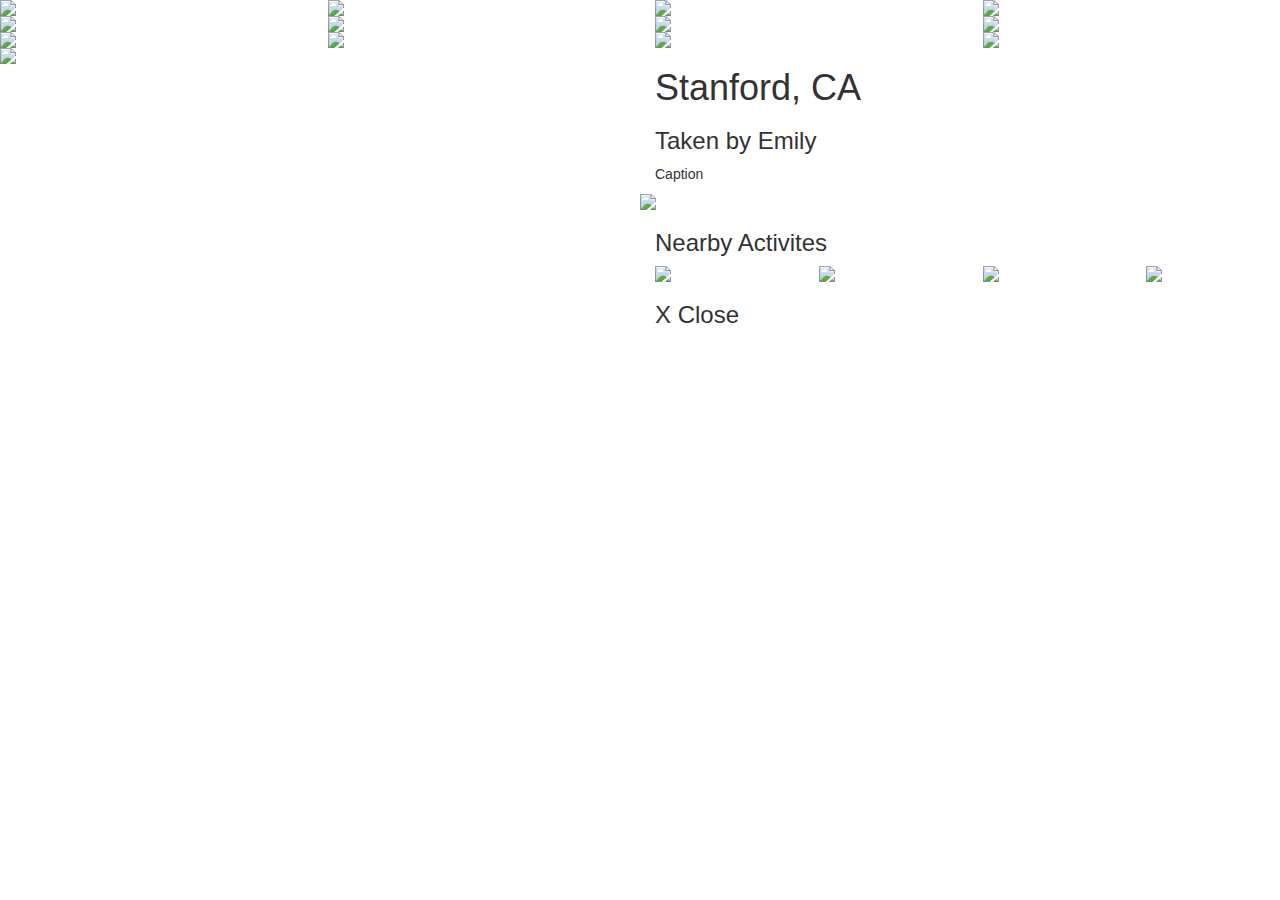
==== index.html @ 28a314d1 "adding dynamic captions" ====
<!DOCTYPE html>
<html>
	<head>
	<title>Destination Photos</title>

	<link href='https://fonts.googleapis.com/css?family=Lato:400,700,900,300' rel='stylesheet' type='text/css'>
	<link type="text/css" rel="stylesheet" href="https://maxcdn.bootstrapcdn.com/bootstrap/3.3.6/css/bootstrap.min.css">
	<link type="text/css" rel="stylesheet" href="css/master.css">
	</head>
	<body>
		<div class="row">
			<div class="col-xs-3">
				<img src="assets/stanford1.jpg" class="img-responsive photo-tile">
			</div>
			<div class="col-xs-3">
				<img src="assets/stanford2.jpg" class="img-responsive photo-tile">
			</div>
			<div class="col-xs-3">
				<img src="assets/stanford3.jpg" class="img-responsive photo-tile">
			</div>
			<div class="col-xs-3">
				<img src="assets/stanford4.jpg" class="img-responsive photo-tile">
			</div>
		</div>
		<div class="row">
			<div class="col-xs-3">
				<img src="assets/stanford5.jpg" class="img-responsive photo-tile">
			</div>
			<div class="col-xs-3">
				<img src="assets/stanford6.jpg" class="img-responsive photo-tile">
			</div>
			<div class="col-xs-3">
				<img src="assets/stanford7.jpg" class="img-responsive photo-tile">
			</div>
			<div class="col-xs-3">
				<img src="assets/stanford8.jpg" class="img-responsive photo-tile">
			</div>
		</div>
		<div class="row">
			<div class="col-xs-3">
				<img src="assets/stanford9.jpg" class="img-responsive photo-tile">
			</div>
			<div class="col-xs-3">
				<img src="assets/stanford10.jpg" class="img-responsive photo-tile">
			</div>
			<div class="col-xs-3">
				<img src="assets/stanford11.jpg" class="img-responsive photo-tile">
			</div>
			<div class="col-xs-3">
				<img src="assets/stanford12.jpg" class="img-responsive photo-tile">
			</div>
		</div>
		
		<div class="photo-details photo-details-hidden">
			<div class="row">
				<div class="col-xs-6">
					<img src="assets/stanford1.jpg" class="img-responsive photo-details-photo-tile" id="photo-details-photo">
				</div>
				<div class="col-xs-6">
					<h1>Stanford, CA</h1>
					<h3>Taken by Emily</h3>
					<p id="caption-text">Caption</p>
					<div class="row">
						<img src="assets/map.png" class="img-responsive">
					</div>
					<h3>Nearby Activites</h3>
					<div class="row">
						<div class="col-xs-3">
							<img src="assets/stanford9.jpg" class="img-responsive photo-tile">
						</div>
						<div class="col-xs-3">
							<img src="assets/stanford10.jpg" class="img-responsive photo-tile">
						</div>
						<div class="col-xs-3">
							<img src="assets/stanford11.jpg" class="img-responsive photo-tile">
						</div>
						<div class="col-xs-3">
							<img src="assets/stanford12.jpg" class="img-responsive photo-tile">
						</div>
					</div>
					<div class="row">
						<div class="col-xs-12">
							<h3 class="photo-details-close">X Close</h3>
						</div>
					</div>
				</div>
			</div>
		</div>

	</body>

	<script src="https://ajax.googleapis.com/ajax/libs/jquery/2.2.0/jquery.min.js"></script>
	<script src="js/master.js"></script>
</html>
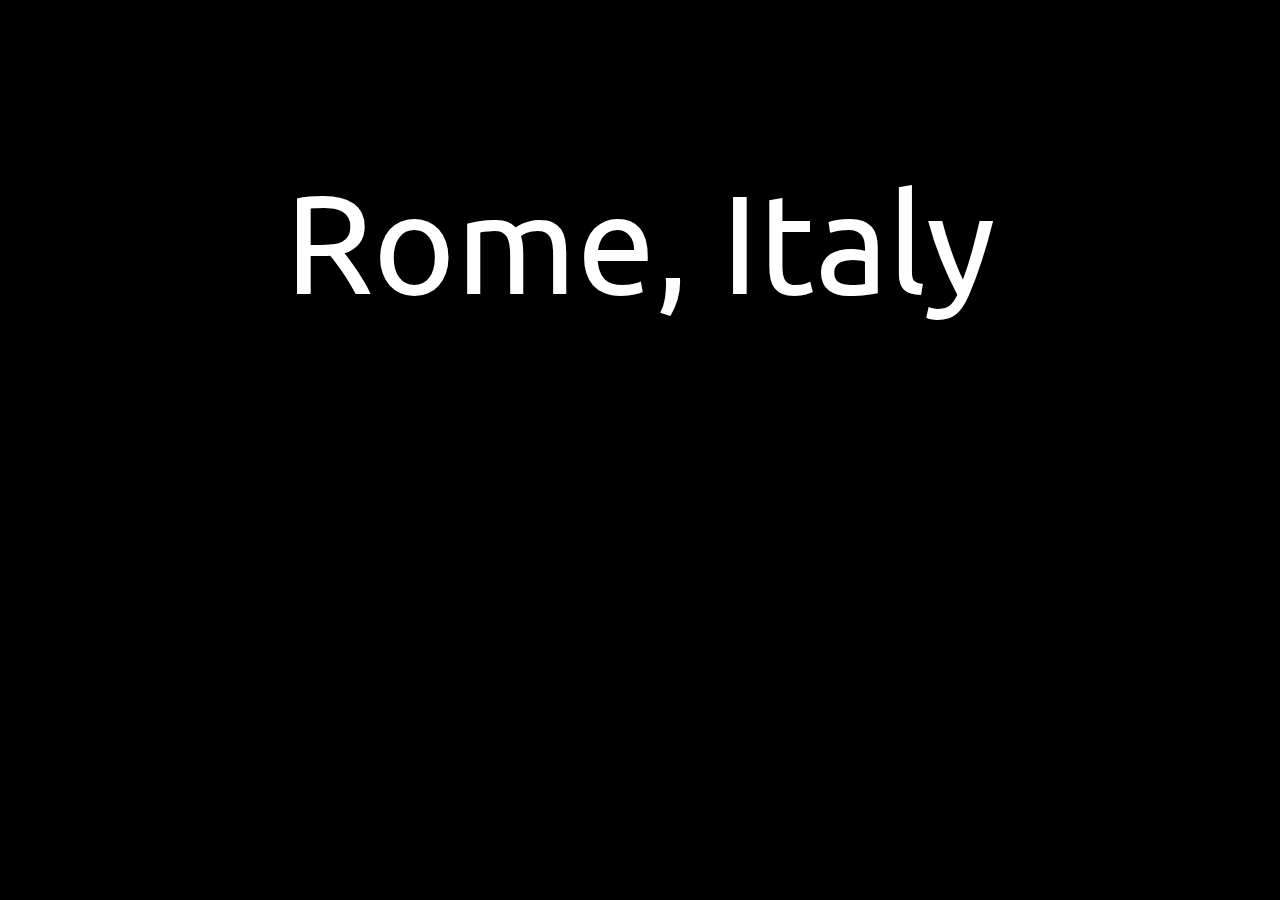
==== commit 432301d5: "fixing index and adding photos" ====
--- a/index.html
+++ b/index.html
@@ -1,95 +1,19 @@
 <!DOCTYPE html>
 <html>
 	<head>
-	<title>Destination Photos</title>
+		<title>Slate.</title>
 
-	<link href='https://fonts.googleapis.com/css?family=Lato:400,700,900,300' rel='stylesheet' type='text/css'>
-	<link type="text/css" rel="stylesheet" href="https://maxcdn.bootstrapcdn.com/bootstrap/3.3.6/css/bootstrap.min.css">
-	<link type="text/css" rel="stylesheet" href="css/master.css">
+		<link href='https://fonts.googleapis.com/css?family=Ubuntu:400,300,700,500' rel='stylesheet' type='text/css'>
+		<link type="text/css" rel="stylesheet" href="https://maxcdn.bootstrapcdn.com/bootstrap/3.3.6/css/bootstrap.min.css"> 
+		<link type="text/css" rel="stylesheet" href="css/master.css">
 	</head>
 	<body>
-		<div class="row">
-			<div class="col-xs-3">
-				<img src="assets/stanford1.jpg" class="img-responsive photo-tile">
-			</div>
-			<div class="col-xs-3">
-				<img src="assets/stanford2.jpg" class="img-responsive photo-tile">
-			</div>
-			<div class="col-xs-3">
-				<img src="assets/stanford3.jpg" class="img-responsive photo-tile">
-			</div>
-			<div class="col-xs-3">
-				<img src="assets/stanford4.jpg" class="img-responsive photo-tile">
-			</div>
+		<div class="location-name">
+			Rome, Italy
 		</div>
-		<div class="row">
-			<div class="col-xs-3">
-				<img src="assets/stanford5.jpg" class="img-responsive photo-tile">
-			</div>
-			<div class="col-xs-3">
-				<img src="assets/stanford6.jpg" class="img-responsive photo-tile">
-			</div>
-			<div class="col-xs-3">
-				<img src="assets/stanford7.jpg" class="img-responsive photo-tile">
-			</div>
-			<div class="col-xs-3">
-				<img src="assets/stanford8.jpg" class="img-responsive photo-tile">
-			</div>
+		<div id="photo-tile-container">
 		</div>
-		<div class="row">
-			<div class="col-xs-3">
-				<img src="assets/stanford9.jpg" class="img-responsive photo-tile">
-			</div>
-			<div class="col-xs-3">
-				<img src="assets/stanford10.jpg" class="img-responsive photo-tile">
-			</div>
-			<div class="col-xs-3">
-				<img src="assets/stanford11.jpg" class="img-responsive photo-tile">
-			</div>
-			<div class="col-xs-3">
-				<img src="assets/stanford12.jpg" class="img-responsive photo-tile">
-			</div>
-		</div>
-		
-		<div class="photo-details photo-details-hidden">
-			<div class="row">
-				<div class="col-xs-6">
-					<img src="assets/stanford1.jpg" class="img-responsive photo-details-photo-tile" id="photo-details-photo">
-				</div>
-				<div class="col-xs-6">
-					<h1>Stanford, CA</h1>
-					<h3>Taken by Emily</h3>
-					<p id="caption-text">Caption</p>
-					<div class="row">
-						<img src="assets/map.png" class="img-responsive">
-					</div>
-					<h3>Nearby Activites</h3>
-					<div class="row">
-						<div class="col-xs-3">
-							<img src="assets/stanford9.jpg" class="img-responsive photo-tile">
-						</div>
-						<div class="col-xs-3">
-							<img src="assets/stanford10.jpg" class="img-responsive photo-tile">
-						</div>
-						<div class="col-xs-3">
-							<img src="assets/stanford11.jpg" class="img-responsive photo-tile">
-						</div>
-						<div class="col-xs-3">
-							<img src="assets/stanford12.jpg" class="img-responsive photo-tile">
-						</div>
-					</div>
-					<div class="row">
-						<div class="col-xs-12">
-							<h3 class="photo-details-close">X Close</h3>
-						</div>
-					</div>
-				</div>
-			</div>
-		</div>
-
+		<script src="js/master.js"></script>
+		<script src="https://ajax.googleapis.com/ajax/libs/jquery/2.2.0/jquery.min.js"></script>
 	</body>
-
-	<script src="https://ajax.googleapis.com/ajax/libs/jquery/2.2.0/jquery.min.js"></script>
-	<script src="js/master.js"></script>
-</html>
-
+</html>--- a/css/master.css
+++ b/css/master.css
@@ -0,0 +1,13 @@
+body {
+	background-color: #000;
+	font-family: 'Ubuntu', sans-serif;
+}
+
+.location-name {
+	color: #fff;
+	font-size: 10em;
+	width: 100%;
+	text-align: center;
+	position: absolute;
+	top: 1em;
+}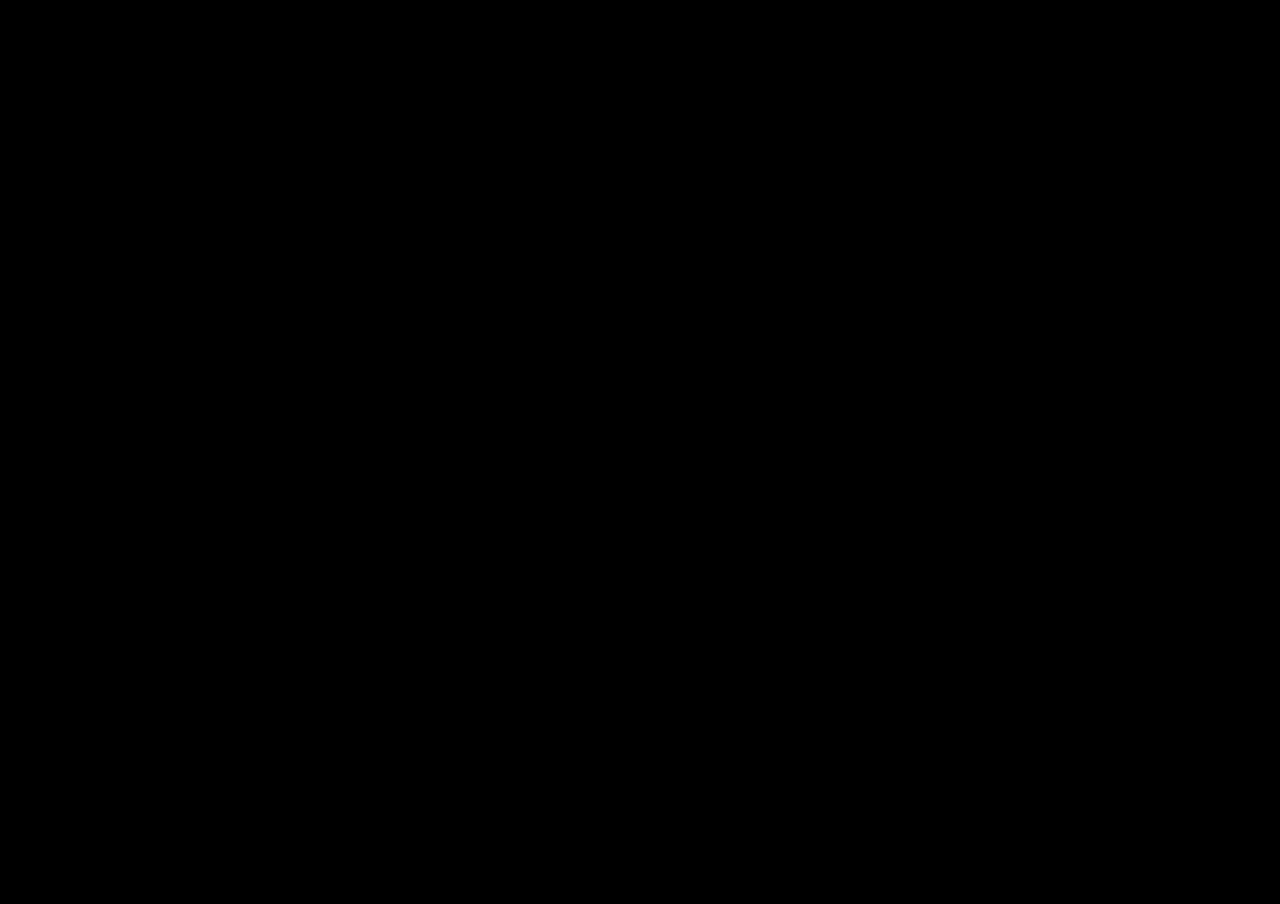
==== commit 001defe2: "resetting index" ====
--- a/index.html
+++ b/index.html
@@ -1,19 +1,19 @@
 <!DOCTYPE html>
 <html>
-	<head>
-		<title>Slate.</title>
+<head>
+  <link href='https://fonts.googleapis.com/css?family=Ubuntu:400,300,700,500' rel='stylesheet' type='text/css'>
+  <link type="text/css" rel="stylesheet" href="https://maxcdn.bootstrapcdn.com/bootstrap/3.3.6/css/bootstrap.min.css"> 
+  <link type="text/css" rel="stylesheet" href="css/master.css">
 
-		<link href='https://fonts.googleapis.com/css?family=Ubuntu:400,300,700,500' rel='stylesheet' type='text/css'>
-		<link type="text/css" rel="stylesheet" href="https://maxcdn.bootstrapcdn.com/bootstrap/3.3.6/css/bootstrap.min.css"> 
-		<link type="text/css" rel="stylesheet" href="css/master.css">
-	</head>
-	<body>
-		<div class="location-name">
-			Rome, Italy
-		</div>
-		<div id="photo-tile-container">
-		</div>
-		<script src="js/master.js"></script>
-		<script src="https://ajax.googleapis.com/ajax/libs/jquery/2.2.0/jquery.min.js"></script>
-	</body>
+  <title>Slate.</title>
+
+</head>
+  <body style="background-color:black;">
+    <canvas id="myCanvas" resize="true"></canvas>
+
+    <script src="https://ajax.googleapis.com/ajax/libs/jquery/2.2.0/jquery.min.js"></script>
+    <script type="text/javascript" src="js/paper.js"></script>
+    <script type="text/javascript" src="js/slateData.js"></script>
+    <script type="text/paperscript" canvas="myCanvas" src="js/slate.js"></script>
+  </body>
 </html>--- a/css/master.css
+++ b/css/master.css
@@ -1,13 +1,17 @@
+html,
+body {
+    margin: 0;
+    overflow: hidden;
+    height: 100%;
+}
+
 body {
 	background-color: #000;
 	font-family: 'Ubuntu', sans-serif;
 }
 
-.location-name {
-	color: #fff;
-	font-size: 10em;
-	width: 100%;
-	text-align: center;
-	position: absolute;
-	top: 1em;
+/* Scale canvas with resize attribute to full size */
+canvas[resize] {
+    width: 100%;
+    height: 100%;
 }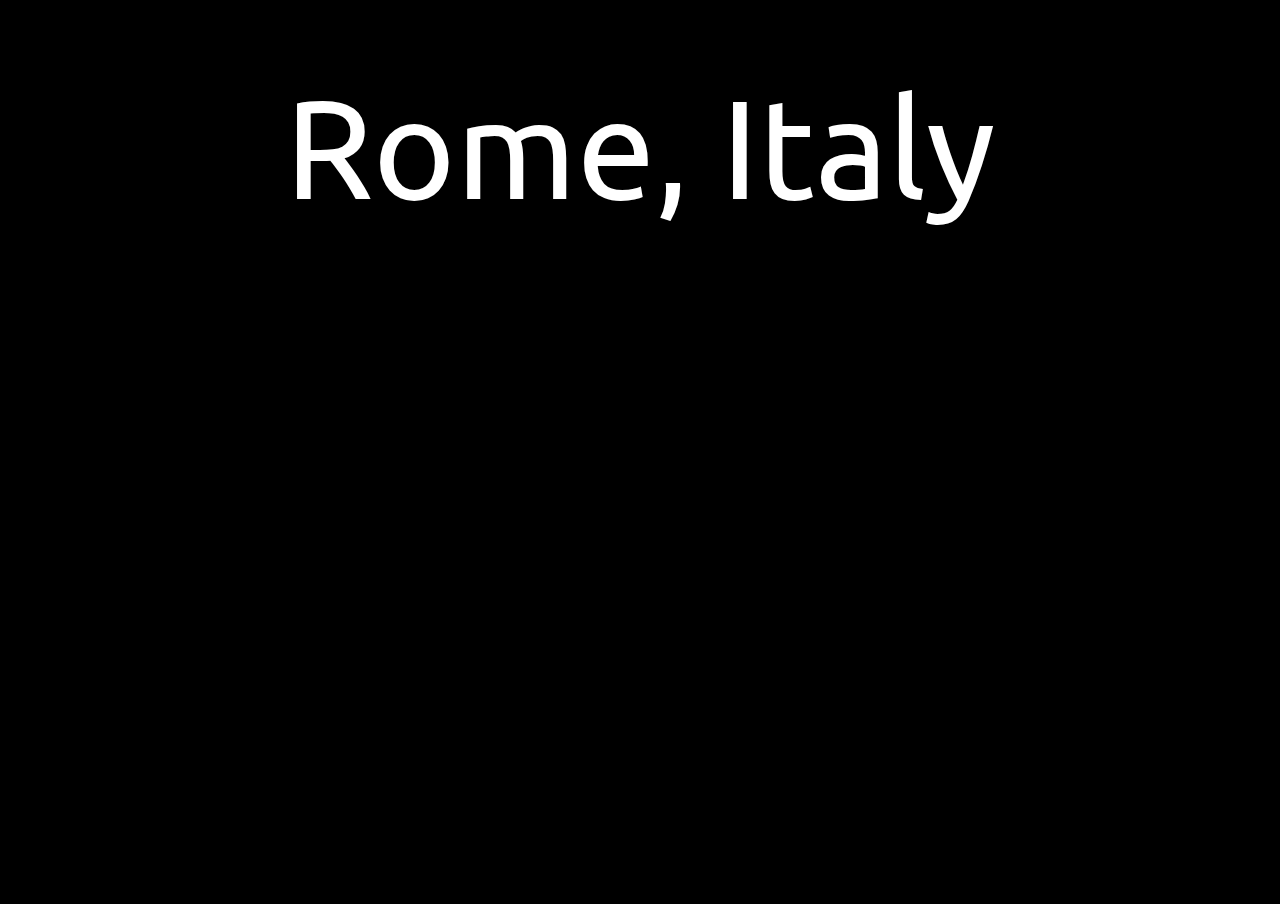
==== commit 8f10dc0b: "adding title" ====
--- a/index.html
+++ b/index.html
@@ -4,11 +4,13 @@
   <link href='https://fonts.googleapis.com/css?family=Ubuntu:400,300,700,500' rel='stylesheet' type='text/css'>
   <link type="text/css" rel="stylesheet" href="https://maxcdn.bootstrapcdn.com/bootstrap/3.3.6/css/bootstrap.min.css"> 
   <link type="text/css" rel="stylesheet" href="css/master.css">
-
   <title>Slate.</title>
 
 </head>
-  <body style="background-color:black;">
+  <body>
+    <div class="location-title">
+      Rome, Italy
+    </div>
     <canvas id="myCanvas" resize="true"></canvas>
 
     <script src="https://ajax.googleapis.com/ajax/libs/jquery/2.2.0/jquery.min.js"></script>
--- a/css/master.css
+++ b/css/master.css
@@ -3,10 +3,7 @@
     margin: 0;
     overflow: hidden;
     height: 100%;
-}
-
-body {
-	background-color: #000;
+    background-color: #000;
 	font-family: 'Ubuntu', sans-serif;
 }
 
@@ -14,4 +11,14 @@
 canvas[resize] {
     width: 100%;
     height: 100%;
+}
+
+.location-title {
+	font-size: 10em;
+	color: #fff;
+	position: absolute;
+	z-index: 0;
+	width: 100%;
+	text-align: center;
+	top: 5%;
 }